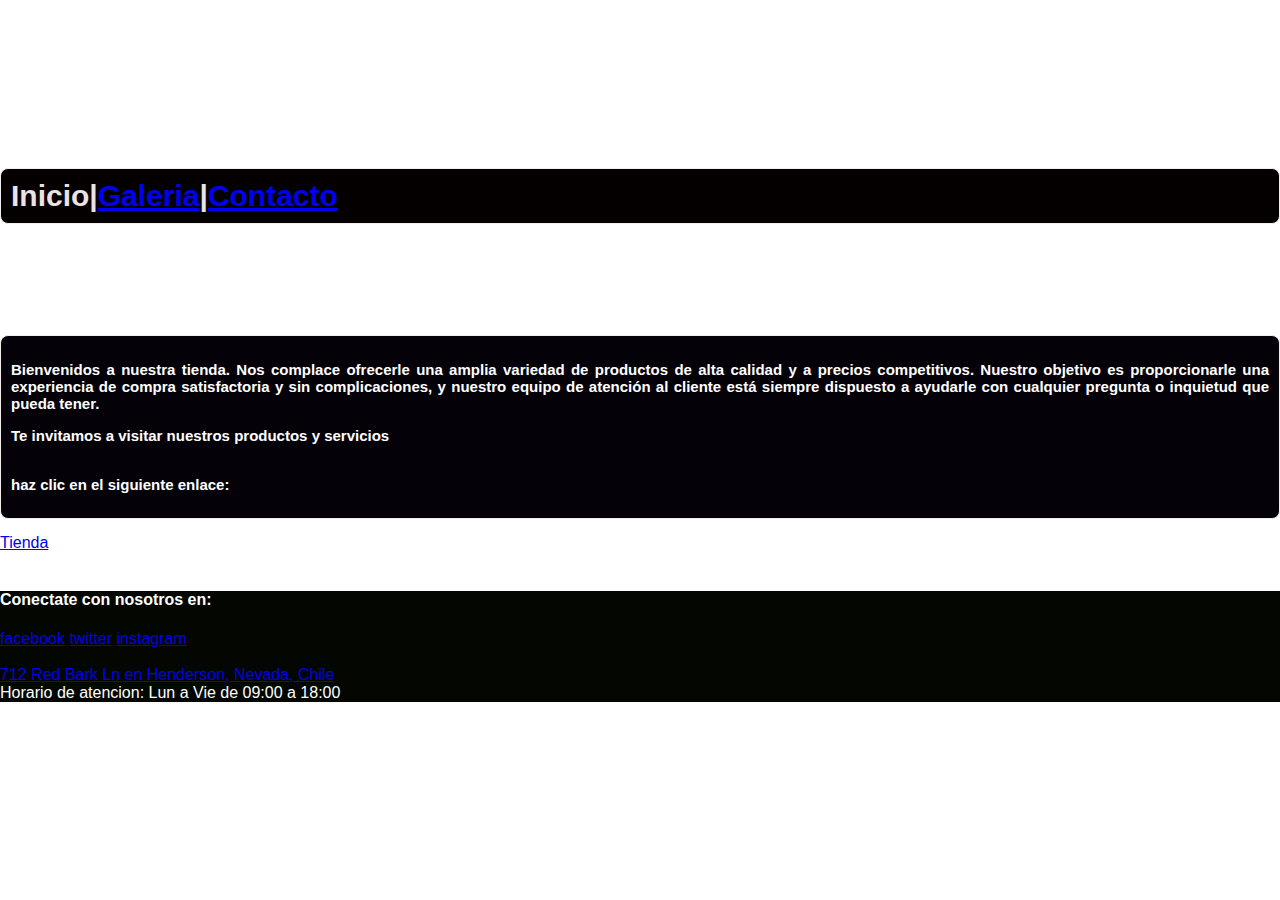
==== index.html @ bd30e26f "Base de la Web - Main Branch." ====
<!DOCTYPE html>
<html lang="es">
<head>
    <meta charset="UTF-8">
    <meta http-equiv="X-UA-Compatible" content="IE=edge">
    <meta name="viewport" content="width=device-width, initial-scale=1.0">
    <title>Enchulame la Nave</title>
    <link rel="stylesheet" type="text/css" href="estilo.css">
</head>
<body>
    <header class="cabecera">
    <h1>Enchulame la Nave</h1><br>
    <h2>Inicio|<a href="Galeria.html">Galeria</a>|<a href="contacto.html">Contacto</a></h2><br>
    <p> “Enchulame la Nave” es un emprendimiento de un grupo de jóvenes,quienes venden, reparan e instalan en tu vehiculo diversos accesorios, repuestos y mejoras de la mejor forma y al precio que corresponde</p>
        
       <h3> <p>Bienvenidos a nuestra tienda. Nos complace ofrecerle una amplia variedad de productos de alta calidad y a precios competitivos. Nuestro objetivo es proporcionarle una experiencia de compra satisfactoria y sin complicaciones, y nuestro equipo de atención al cliente está siempre dispuesto a ayudarle con cualquier pregunta o inquietud que pueda tener.
            
    <p></p>Te invitamos a visitar nuestros productos y servicios</p> <br>
    haz clic en el siguiente enlace:</p></h3>
<a href="Galeria.html">Tienda</a><br><br>
</header>
			
<footer class="Pie">
    <h4>Conectate con nosotros en:</h4>
    <div>
        <span class="RRSS"
            ><a href="www.facebook.com"><i class="fa-brands fa-facebook"></i>facebook</a></span
        >
        <span class="RRSS"
            ><a href="www.twitter.com"><i class="fa-brands fa-twitter"></i>twitter</a></span
        >
        <span class="RRSS"
            ><a href="www.instagram.com"><i class="fa-brands fa-instagram"></i>instagram</a></span
        ><br><br>
    </div>
    <div>
        <a href="https://www.google.com/maps/uv?pb=!1s0x80c8d1b59c3342b1%3A0xb836d3dfad7ac37b!3m1!7e115!4s%2Fmaps%2Fplace%2F712%2BRed%2BBark%2BLn%2Ben%2BHenderson%2C%2BNevada%2F%4036.077242%2C-115.0151014%2C3a%2C75y%2C309.58h%2C90t%2Fdata%3D*213m4*211e1*213m2*211s8kKHVVUDWyjCmrLm45G3wQ*212e0*214m2*213m1*211s0x80c8d1b59c3342b1%3A0xb836d3dfad7ac37b%3Fsa%3DX!5s712%20Red%20Bark%20Ln%20en%20Henderson%2C%20Nevada%20-%20Google%20Search!15sCgIgAQ&imagekey=!1e2!2s8kKHVVUDWyjCmrLm45G3wQ&hl=en&sa=X&ved=2ahUKEwiziIWi-vL9AhW1L7kGHS-mAZAQpx96BAhtEAU" target="_blank">
            <i class="fa-solid fa-map-location-dot"></i> 712 Red Bark Ln en Henderson, Nevada, Chile</a><br>
       <a>Horario de atencion: Lun a Vie de 09:00 a 18:00</a>
    </div>
</footer>
</body>
</html>
---- estilo.css ----
body {
    color: rgb(255, 255, 255);
    background: #ffffff url("https://previews.123rf.com/images/tom19275/tom192751611/tom19275161100217/65760099-textura-del-neum%C3%A1tico-del-coche.jpg") no-repeat center center fixed;
    background-size: cover;
    margin: 0;
    padding: 0;
    box-sizing: border-box;
    font-family: 'open sans', sans-serif;
}

container-from {
    width: 100%;
    max-width: 1100px;
    margin: auto;
    display: grid;
    grid-template-columns: repeat(2, 1fr);
    grid-gap: 50px;
    margin-top: 90px;
}

container-fromh2 {
    margin-bottom: 15px;
    font-size: 35px;
}

container-fromp {
    font-size: 17px;
    line-height: 1.6;
    margin-bottom: 30px;
}

container-froma {
    font-size: 17px;
    display: inline-block;
    text-decoration: none;
    width: 100%;
    margin-bottom: 15px;
    font-weight: 700;
}

.menu h2 {
    color: rgb(235, 227, 227);
    background-color: #373535;
    padding: 10px;
    font-family: 'Trebuchet MS', 'Lucida Sans Unicode', 'Lucida Grande', 'Lucida Sans', Arial, sans-serif;
    border-style: solid;
    border-width: 1px;
    border-radius: 8px;
    border-color: #fdfdfd;
    text-align: justify;
    font-size: 30px;
}

body .cabecera h1 {
    font-family: 'Lucida Grande', 'Lucida Sans', 'Lucida Sans Regular', 'Lucida Sans Unicode', Geneva, Verdana, sans-serif;
    color: rgb(255, 255, 255);
    font-size: 50px;
}

.cabecera h2 {
    color: rgb(235, 227, 227);
    background-color: #040000;
    padding: 10px;
    font-family: 'Trebuchet MS', 'Lucida Sans Unicode', 'Lucida Grande', 'Lucida Sans', Arial, sans-serif;
    border-style: solid;
    border-width: 1px;
    border-radius: 8px;
    border-color: #f1f1f1;
    text-align: justify;
    font-size: 30px;
}

.cabecera h3 {
    color: rgb(255, 255, 255);
    background-color: #040109;
    padding: 10px;
    font-family: 'Trebuchet MS', 'Lucida Sans Unicode', 'Lucida Grande', 'Lucida Sans', Arial, sans-serif;
    border-style: solid;
    border-width: 1px;
    border-radius: 8px;
    border-color: #f3eded;
    text-align: justify;
    font-size: 15px;

}

footer {
    background-color: rgb(3, 6, 1);

}
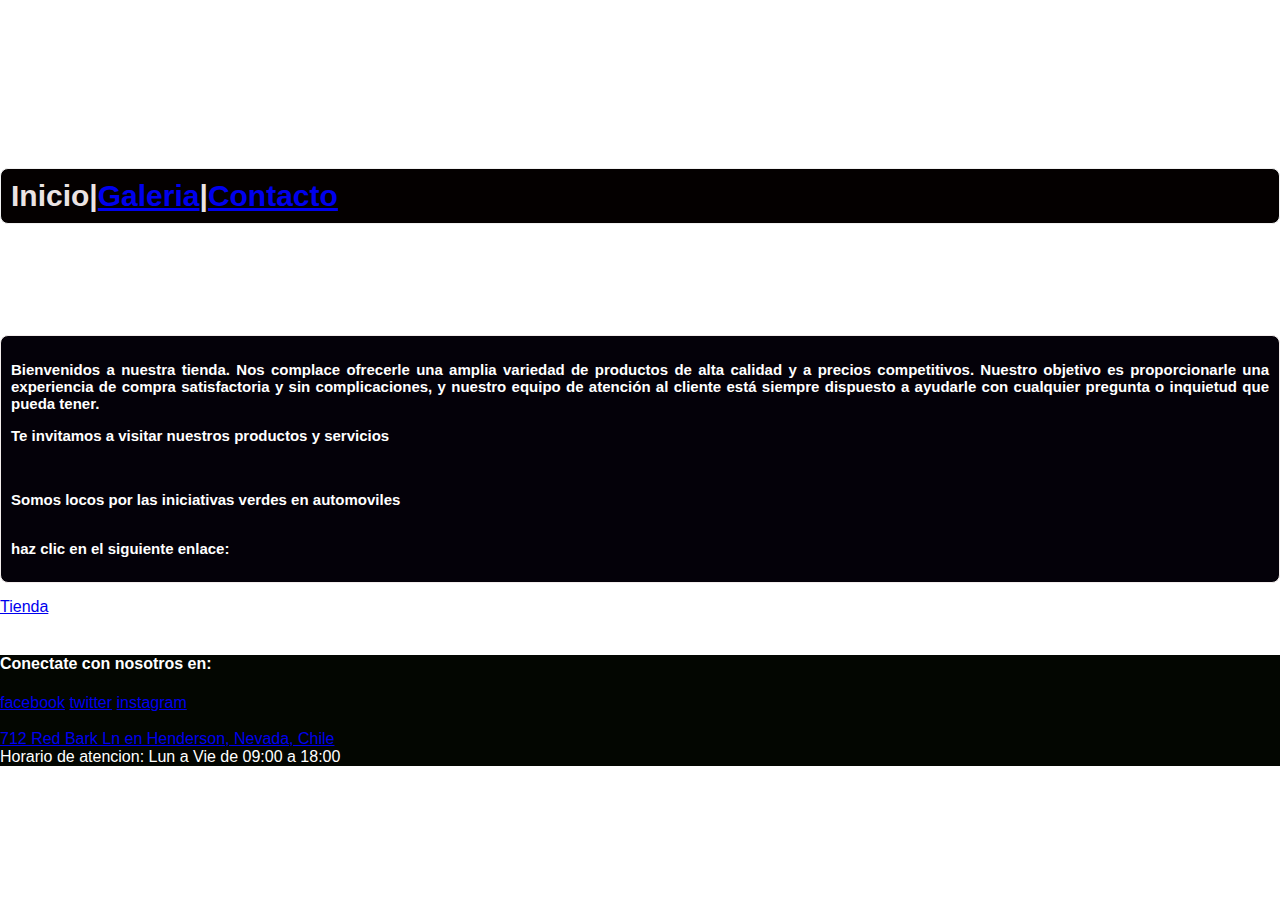
==== commit 97d9952f: "Update index.html" ====
--- a/index.html
+++ b/index.html
@@ -16,6 +16,7 @@
        <h3> <p>Bienvenidos a nuestra tienda. Nos complace ofrecerle una amplia variedad de productos de alta calidad y a precios competitivos. Nuestro objetivo es proporcionarle una experiencia de compra satisfactoria y sin complicaciones, y nuestro equipo de atención al cliente está siempre dispuesto a ayudarle con cualquier pregunta o inquietud que pueda tener.
             
     <p></p>Te invitamos a visitar nuestros productos y servicios</p> <br>
+	<p></p>Somos locos por las iniciativas verdes en automoviles</p> <br>
     haz clic en el siguiente enlace:</p></h3>
 <a href="Galeria.html">Tienda</a><br><br>
 </header>
@@ -40,4 +41,4 @@
     </div>
 </footer>
 </body>
-</html>+</html>
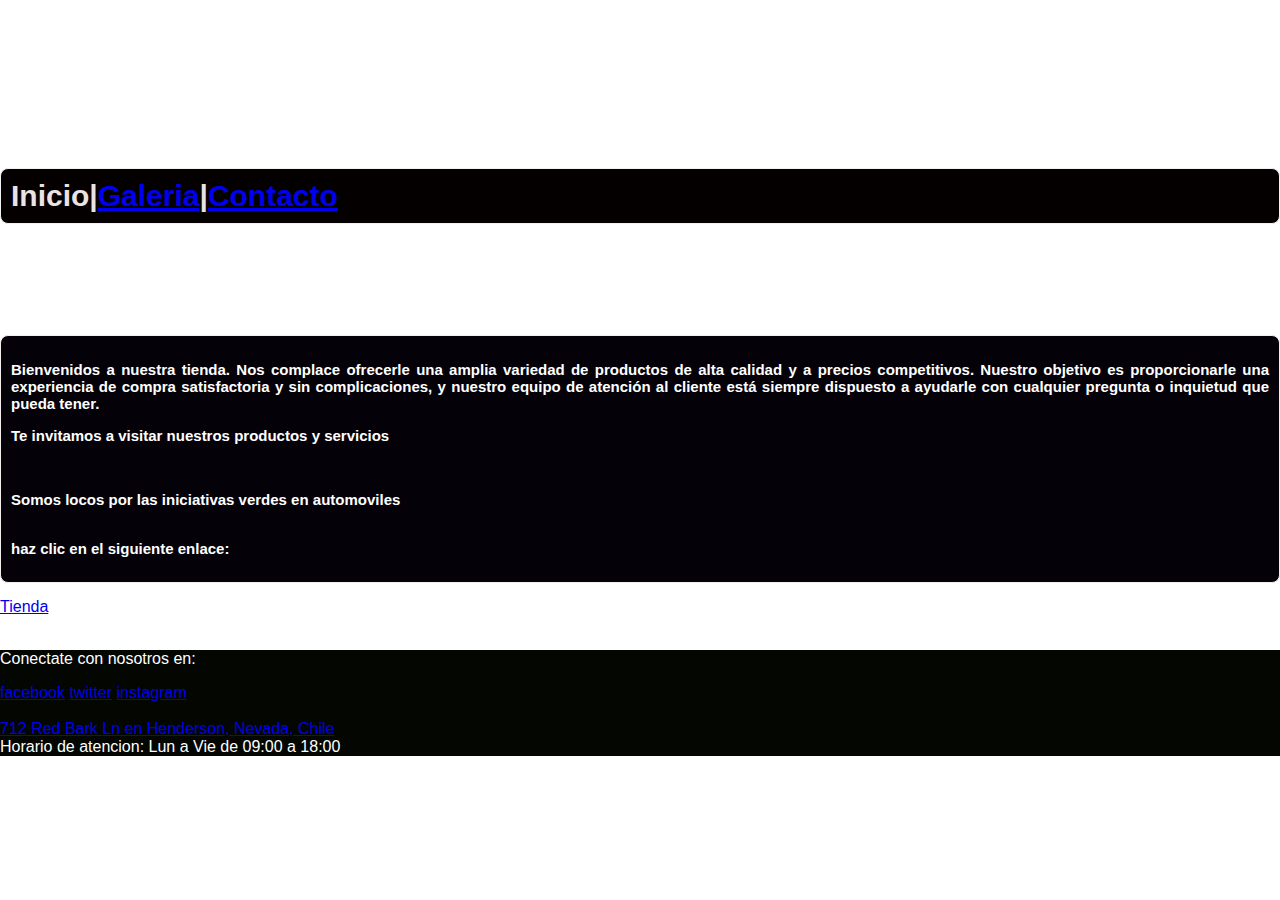
==== commit d418fa65: "PRIMERA MODIFICACION DE JP" ====
--- a/index.html
+++ b/index.html
@@ -15,14 +15,14 @@
         
        <h3> <p>Bienvenidos a nuestra tienda. Nos complace ofrecerle una amplia variedad de productos de alta calidad y a precios competitivos. Nuestro objetivo es proporcionarle una experiencia de compra satisfactoria y sin complicaciones, y nuestro equipo de atención al cliente está siempre dispuesto a ayudarle con cualquier pregunta o inquietud que pueda tener.
             
-    <p></p>Te invitamos a visitar nuestros productos y servicios</p> <br>
-	<p></p>Somos locos por las iniciativas verdes en automoviles</p> <br>
+    <p>Te invitamos a visitar nuestros productos y servicios</p><br>
+	<p>Somos locos por las iniciativas verdes en automoviles</p><br>
     haz clic en el siguiente enlace:</p></h3>
 <a href="Galeria.html">Tienda</a><br><br>
 </header>
 			
 <footer class="Pie">
-    <h4>Conectate con nosotros en:</h4>
+    <p class="h4">Conectate con nosotros en:</p>
     <div>
         <span class="RRSS"
             ><a href="www.facebook.com"><i class="fa-brands fa-facebook"></i>facebook</a></span
